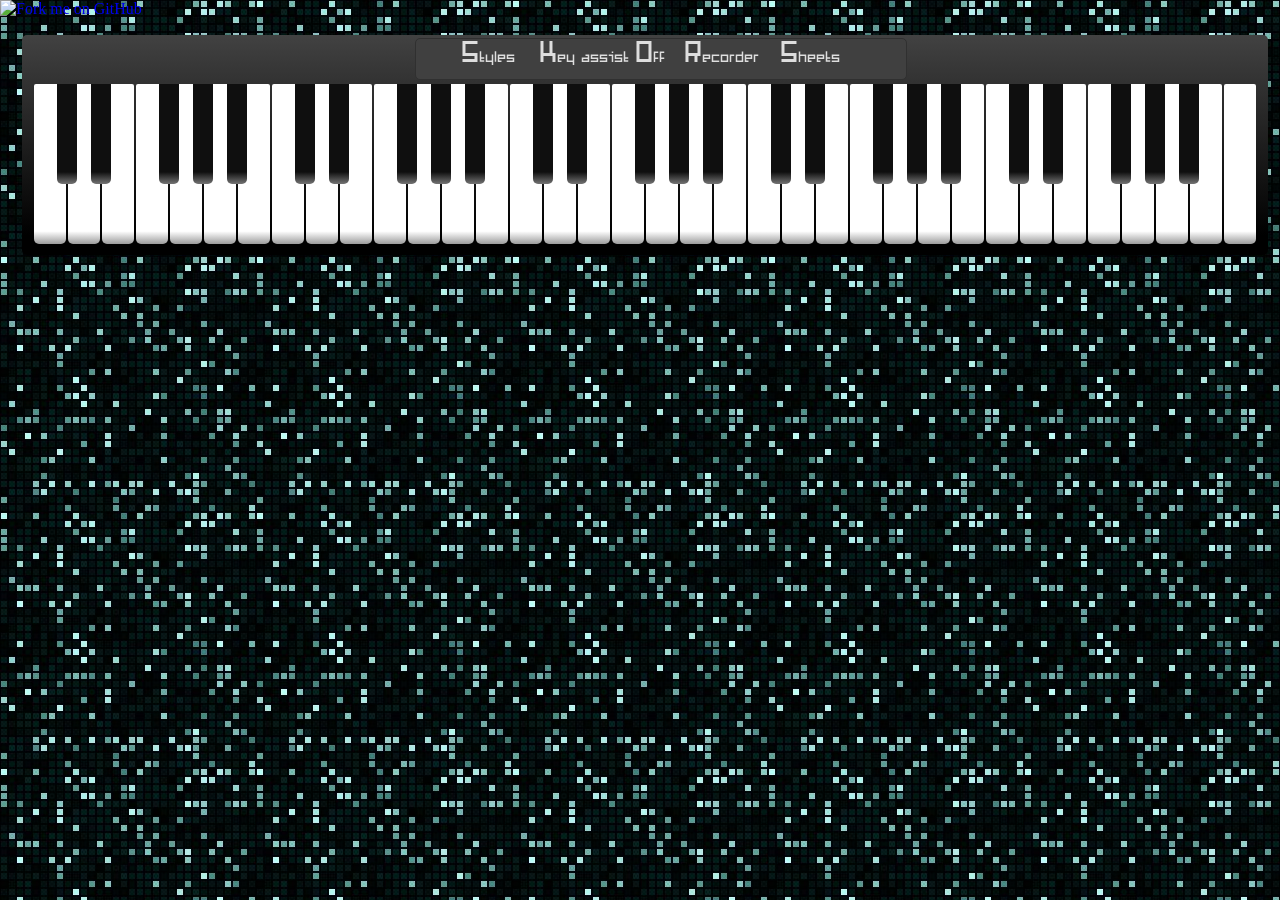
==== public/index.html @ d11eb776 "ac" ====
﻿<html>
<head>
    <meta charset="utf-8" />
    <meta name="wot-verification" content="4419c5ece5c7ff809238"/>
    <title>Piano</title>
    <link rel="stylesheet" type="text/css" href="style/main.css" />
    <link rel="stylesheet" type="text/css" href="style/pace.css" />
    <link rel="icon" type="image/x-icon" href="style/favicon.ico" />
    <script type="text/javascript" src="js/pace.min.js"></script>
    <script type="text/javascript" src="js/piano.js"></script>
    <script type="text/javascript" src="js/notes.js"></script>
    <script type="text/javascript" src="js/script.js"></script>
    <script
  src="https://code.jquery.com/jquery-3.2.1.min.js"
      integrity="sha256-hwg4gsxgFZhOsEEamdOYGBf13FyQuiTwlAQgxVSNgt4="
    crossorigin="anonymous"></script>
    <script type="text/javascript" src="js/translators/translator.js"></script>
    <script type="text/javascript" src="js/translators/retranslator.js"></script>
    <script type="text/javascript" src="js/arm.js"></script>
    <script type="text/javascript" src="js/db/music_list.js"></script>
    <script async type="text/javascript" src="js/keyboard.js"></script>
    <script async type="text/javascript" src="js/DOM/window_fnc.js"></script>
    <script async type="text/javascript" src="js/DOM/index.js"></script>
    <script async type="text/javascript" src="js/DOM/window_dom.js"></script>
    <script async type="text/javascript" src="js/lastsession.js"></script>
</head>
<body onload='start()'>
    <a target="_blank" href="https://github.com/ArmanYeghiazaryan/VirtualPiano"><img style="position: absolute; top: 0; left: 0; border: 0;" src="https://camo.githubusercontent.com/121cd7cbdc3e4855075ea8b558508b91ac463ac2/68747470733a2f2f73332e616d617a6f6e6177732e636f6d2f6769746875622f726962626f6e732f666f726b6d655f6c6566745f677265656e5f3030373230302e706e67" alt="Fork me on GitHub" data-canonical-src="https://s3.amazonaws.com/github/ribbons/forkme_left_green_007200.png"></a>
    <div id="piano">
        <div id="btns">
            <div id="styled" class="text" onclick="piano.styler()">Styles</div>
            <div id="assistd" class="text" onclick="piano.assist()">Key assist Off</div>
            <div id="recordd" class="text" onclick="win_fnc.viewer('recorder')">Recorder</div>
            <div id="sheetd" class="text" onclick="win_fnc.viewer('sheet')">Sheets</div>
        </div>
        <div id="white"></div>
        <div id="black"></div>
        <div id="audio" onerror="location.reload()"></div>
    </div>
    <div id='win'></div>
</body>
</html>
---- public/style/main.css ----
@font-face {
    font-family: Vdj;
    src: url(Vdj.otf);
}

body {
    -moz-user-select: -moz-none;
    -moz-user-select: none;
    -ms-user-select: none;
    -webkit-user-select: none;
    user-select: none;
    margin: 35px 0 0 0;
    background: url(../style/img/bk/5.jpg);
    cursor: default;
}

#piano {
    z-index: 3;
    margin: 0 auto;
    width: 1236px;
    height: 220px;
}

#s1,
#s2,
#composition {
    -moz-user-select: text;
    -ms-user-select: text;
    -webkit-user-select: text;
    user-select: text;
    cursor: text;
}

#composition {
    width: 300px;
}

#submit {
    position: absolute;
    left: 511px;
}

.w,
.b,
.text,
#tb1,
#tb2,
#expert,
input[type="button"] {
    cursor: pointer;
}

.text,
#white,
#win,
#btns {
    -moz-border-radius: 5px;
    -webkit-border-radius: 5px;
    border-radius: 5px;
}

.sheet_txt,
#rec_txt,
#sheet_choose {
    -moz-border-radius: 2px;
    -webkit-border-radius: 2px;
    border-radius: 2px;
}

#btns {
    position: absolute;
    z-index: 4;
    margin: 0 auto;
    margin-top: 3px;
    margin-left: 393px;
    padding-left: 40px;
    width: 450px;
    height: 40px;
    border: 1px solid #303030;
    background-color: #404040;
    font-size: 30px;
    font-family: Vdj;
}

.text {
    float: left;
    text-align: center;
}

#recordd,
#styled,
#sheetd {
    width: 64px;
}

#assistd {
    width: 164px;
}

#sheetd {
    margin-left: 30px;
}

#white {
    z-index: 1;
    padding-left: 10px;
    width: 1236px;
    height: 220px;
    background-image: linear-gradient(#454545 -10px,#000 200px);
}

#black {
    position: relative;
    top: -210px;
    padding-left: 9px;
    width: 1236px;
}

.w,
.b {
    float: left;
    text-align: center;
}

.w {
    margin: 4% auto;
    margin-left: 2px;
    width: 32px;
    height: 160px;
    -moz-border-radius: 2px 2px 5px 5px;
    -webkit-border-radius: 2px 2px 5px 5px;
    border-radius: 2px 2px 5px 5px;
    background-image: linear-gradient(0,#000 -20px,#fff 8%);
    color: #000;
    font-weight: 700;
}

.b {
    position: relative;
    width: 20px;
    height: 100px;
    -moz-border-radius: 0 0 5px 5px;
    -webkit-border-radius: 0 0 5px 5px;
    border-radius: 0 0 5px 5px;
    background-image: linear-gradient(0,#c8c8c8 -10px,#0f0f0f 12%);
    color: #fff;
}

#win {
    visibility:hidden;
    position: relative;
    top: 5px;
    z-index: 5;
    margin: 0 auto;
    padding-left: 15px;
    width: 585px;
    height: 400px;
    border: 1px solid #202020;
    background-image: linear-gradient(#C7C7C7 -10px,#fff 200px);
}

#rec_bkg {
    margin-top: -2px;
    margin-left: -16px;
    width: 600px;
    height: 22px;
    border: 1px solid #202020;
    -moz-border-radius: 5px 5px 0 0;
    -webkit-border-radius: 5px 5px 0 0;
    border-radius: 5px 5px 0 0;
    background-image: linear-gradient(#454545 -10px,#000 200px);
}

#sheet_stop,
#sheet_stop_sep,
#hh_vis,
#hh_sep {
    visibility: hidden;
}

.sep {
    color: #B2CCCC;
}

#sheet_play {
    margin-left: 5px;
}

#rec_bkg_title {
    position: absolute;
    top: -4px;
    left: 5px;
    color: #DEDEDE;
    text-align: center;
    font-size: 24px;
    font-family: Vdj;
}

#rec_bkg_x,
#rec_bkg_- {
    position: absolute;
    top: 0;
    width: 22px;
    height: 22px;
    color: #BEBEBE;
    text-align: center;
}

#rec_bkg_x {
    left: 578px;
    font-weight: 600;
}

#rec_bkg_- {
    left: 555px;
    font-size: 20px;
}

    .text,
    #rec_bkg_x:hover,
    #rec_bkg_-:hover {
        color: #DEDEDE;
    }

#recplay {
    position: absolute;
    top: 32px;
    left: 215px;
    float: left;
}

#sheet_tb1,
#rec_tb2,
#rec_tb3 {
    position: absolute;
    left: 10px;
    float: left;
    width: 606px;
    height: 22px;
}

#rec_tb1,
#sheet_tb1 {
    top: 32px;
}

#rec_tb2 {
    top: 62px;
    left: 10px;
    width: 550px;
}

#rec_tb3 {
    top: 367px;
}

.rec_txt {
    position: absolute;
    top: 92px;
    left: 10px;
    width: 570px;
    height: 270px;
}

.sheet_txt {
    top: 62px;
    height: 325px;
}

#sheet_submit {
    position: absolute;
    top: 365px;
    left: 517px;
}

#expbar {
    float: right;
    margin-right: -18px;
}

#exptext {
    z-index: 5;
    cursor: pointer;
}
---- public/style/pace.css ----
.pace {
    -webkit-pointer-events: none;
    -moz-user-select: none;
    -webkit-user-select: none;
    -ms-user-select: none;
    user-select: none;
    pointer-events: none;
}

    .pace .pace-activity {
        position: fixed;
        top: 0;
        right: 0;
        z-index: 2000;
        display: block;
        width: 300px;
        height: 300px;
        background: #800080;
        -webkit-transition: -webkit-transform 0.3s;
        -moz-transition: transform 0.3s;
        -o-transition: transform 0.3s;
        transition: transform 0.3s;
        -webkit-transform: translateX(100%) translateY(-100%) rotate(45deg);
        -moz-transform: translateX(100%) translateY(-100%) rotate(45deg);
        -ms-transform: translateX(100%) translateY(-100%) rotate(45deg);
        -o-transform: translateX(100%) translateY(-100%) rotate(45deg);
        transform: translateX(100%) translateY(-100%) rotate(45deg);
        pointer-events: none;
    }

    .pace.pace-active .pace-activity {
        -webkit-transform: translateX(50%) translateY(-50%) rotate(45deg);
        -moz-transform: translateX(50%) translateY(-50%) rotate(45deg);
        -ms-transform: translateX(50%) translateY(-50%) rotate(45deg);
        -o-transform: translateX(50%) translateY(-50%) rotate(45deg);
        transform: translateX(50%) translateY(-50%) rotate(45deg);
    }

    .pace .pace-activity::before,
    .pace .pace-activity::after {
        position: absolute;
        bottom: 30px;
        left: 50%;
        display: block;
        border: 5px solid #fff;
        border-radius: 50%;
        content: '';
    }

    .pace .pace-activity::before {
        margin-left: -40px;
        width: 80px;
        height: 80px;
        border-right-color: rgba(0, 0, 0, .2);
        border-left-color: rgba(0, 0, 0, .2);
        -webkit-animation: pace-rotation 3s linear infinite;
        -moz-animation: pace-rotation 3s linear infinite;
        -o-animation: pace-rotation 3s linear infinite;
        animation: pace-rotation 3s linear infinite;
    }

    .pace .pace-activity::after {
        bottom: 50px;
        margin-left: -20px;
        width: 40px;
        height: 40px;
        border-top-color: rgba(0, 0, 0, .2);
        border-bottom-color: rgba(0, 0, 0, .2);
        -webkit-animation: pace-rotation 1s linear infinite;
        -moz-animation: pace-rotation 1s linear infinite;
        -o-animation: pace-rotation 1s linear infinite;
        animation: pace-rotation 1s linear infinite;
    }

@-webkit-keyframes pace-rotation {
    0% {
        -webkit-transform: rotate(0deg);
        transform: rotate(0deg);
    }

    100% {
        -webkit-transform: rotate(359deg);
        transform: rotate(359deg);
    }
}

@keyframes pace-rotation {
    0% {
        -moz-transform: rotate(0deg);
        -ms-transform: rotate(0deg);
        -o-transform: rotate(0deg);
        -webkit-transform: rotate(0deg);
        transform: rotate(0deg);
    }

    100% {
        -moz-transform: rotate(359deg);
        -ms-transform: rotate(359deg);
        -o-transform: rotate(359deg);
        -webkit-transform: rotate(359deg);
        transform: rotate(359deg);
    }
}
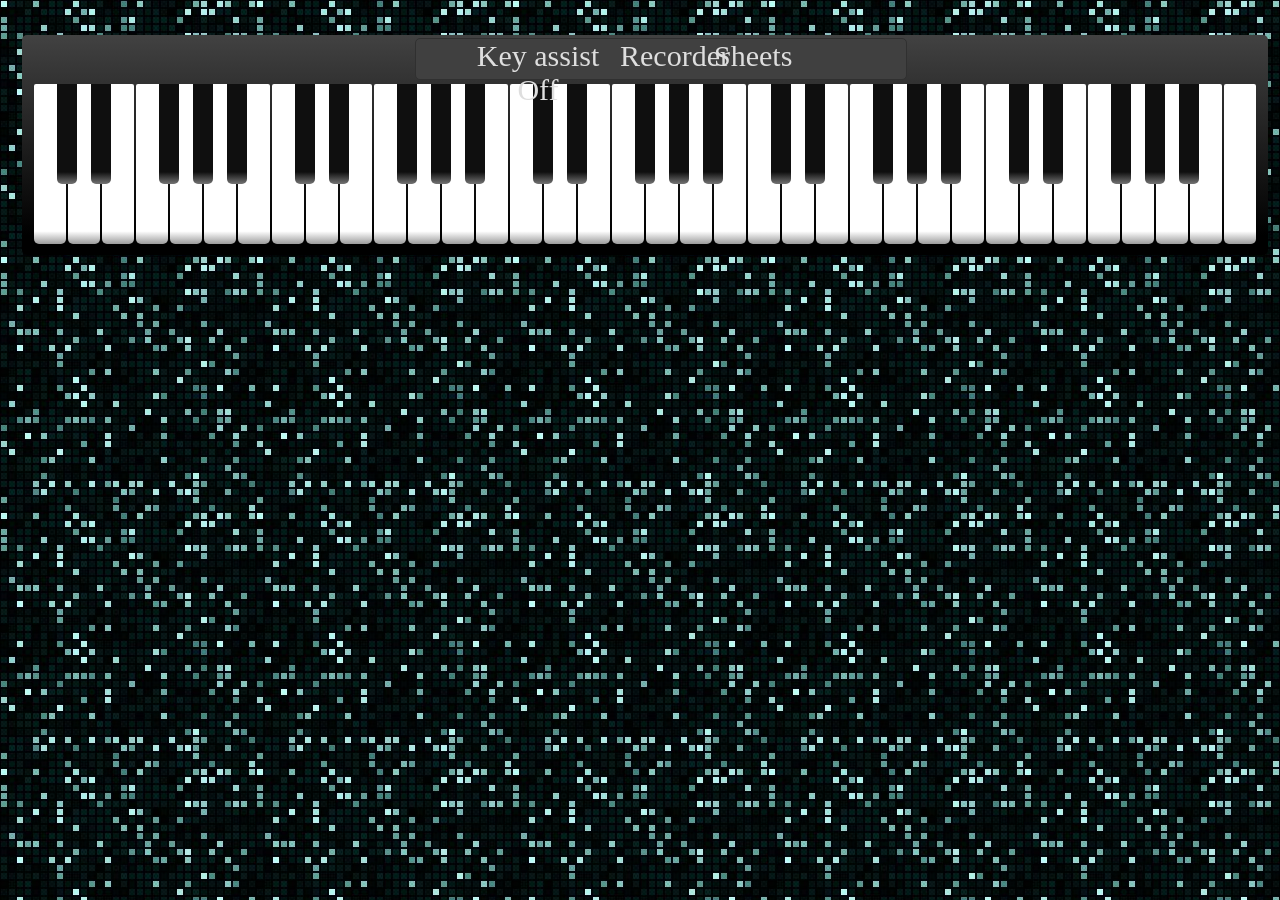
==== commit e9a2545d: "ac" ====
--- a/public/index.html
+++ b/public/index.html
@@ -1,14 +1,12 @@
 ﻿<html>
 <head>
     <meta charset="utf-8" />
-    <meta name="wot-verification" content="4419c5ece5c7ff809238"/>
     <title>Piano</title>
     <link rel="stylesheet" type="text/css" href="style/main.css" />
-    <link rel="stylesheet" type="text/css" href="style/pace.css" />
     <link rel="icon" type="image/x-icon" href="style/favicon.ico" />
-    <script type="text/javascript" src="js/pace.min.js"></script>
     <script type="text/javascript" src="js/piano.js"></script>
     <script type="text/javascript" src="js/notes.js"></script>
+    <script type="text/javascript" src="js/asyncReq.js"></script>
     <script type="text/javascript" src="js/script.js"></script>
     <script
   src="https://code.jquery.com/jquery-3.2.1.min.js"
@@ -25,10 +23,8 @@
     <script async type="text/javascript" src="js/lastsession.js"></script>
 </head>
 <body onload='start()'>
-    <a target="_blank" href="https://github.com/ArmanYeghiazaryan/VirtualPiano"><img style="position: absolute; top: 0; left: 0; border: 0;" src="https://camo.githubusercontent.com/121cd7cbdc3e4855075ea8b558508b91ac463ac2/68747470733a2f2f73332e616d617a6f6e6177732e636f6d2f6769746875622f726962626f6e732f666f726b6d655f6c6566745f677265656e5f3030373230302e706e67" alt="Fork me on GitHub" data-canonical-src="https://s3.amazonaws.com/github/ribbons/forkme_left_green_007200.png"></a>
     <div id="piano">
         <div id="btns">
-            <div id="styled" class="text" onclick="piano.styler()">Styles</div>
             <div id="assistd" class="text" onclick="piano.assist()">Key assist Off</div>
             <div id="recordd" class="text" onclick="win_fnc.viewer('recorder')">Recorder</div>
             <div id="sheetd" class="text" onclick="win_fnc.viewer('sheet')">Sheets</div>
--- a/public/style/main.css
+++ b/public/style/main.css
@@ -79,7 +79,6 @@
     border: 1px solid #303030;
     background-color: #404040;
     font-size: 30px;
-    font-family: Vdj;
 }
 
 .text {
@@ -193,7 +192,6 @@
     color: #DEDEDE;
     text-align: center;
     font-size: 24px;
-    font-family: Vdj;
 }
 
 #rec_bkg_x,
